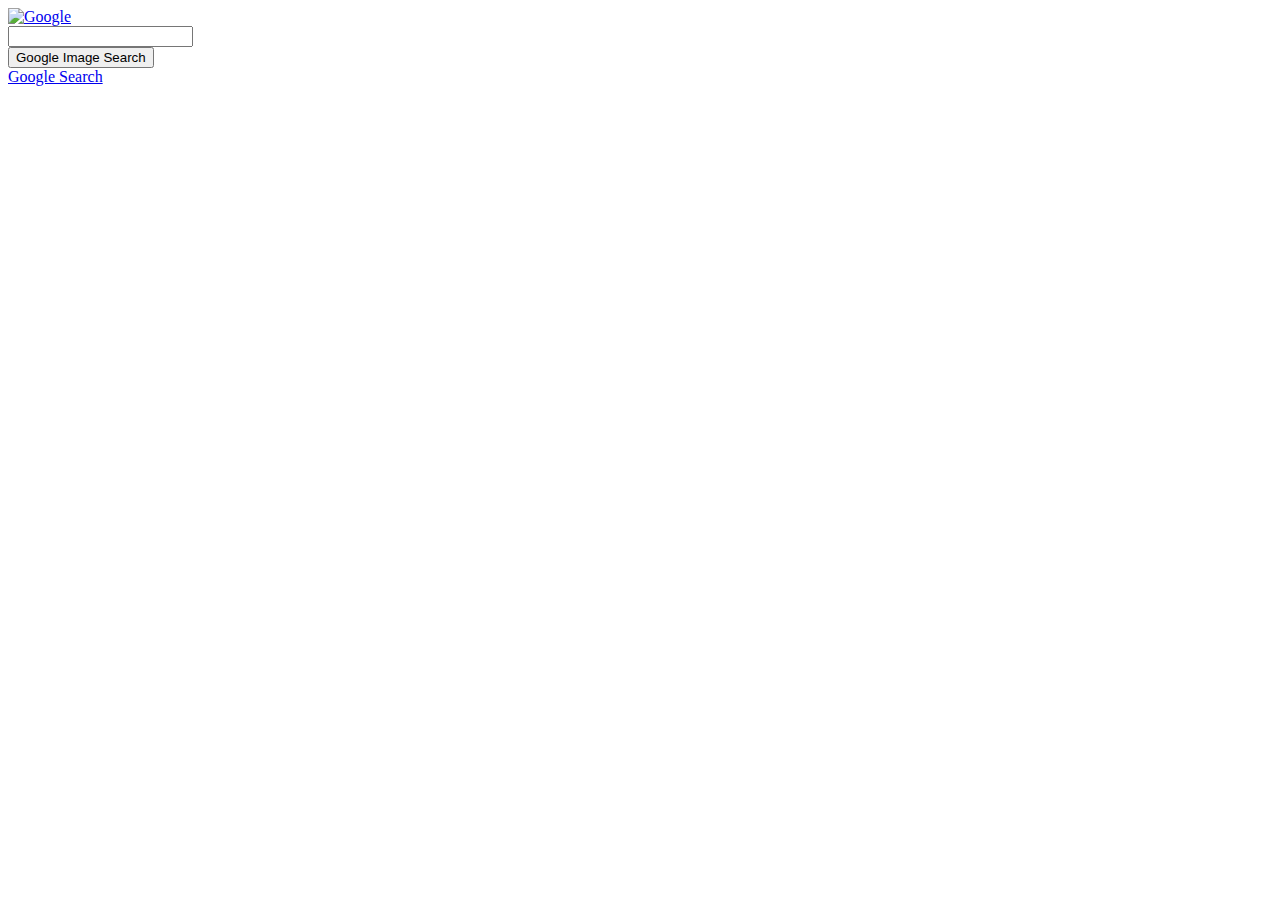
==== Img search.html @ 067d94eb "Create Img search.html" ====
<!DOCTYPE html>
<html lang="en">
    <head>
        <title>Google Search</title>
        <link rel="stylesheet" href="https://stackpath.bootstrapcdn.com/bootstrap/4.5.0/css/bootstrap.min.css" integrity="sha384-9aIt2nRpC12Uk9gS9baDl411NQApFmC26EwAOH8WgZl5MYYxFfc+NcPb1dKGj7Sk" crossorigin="anonymous">
        <link rel="stylesheet" href="styles.css">
        <meta name="viewport" content="width=device-width, initial-scale=1.0">
    </head>

    <body>
        <div class="logo1">
            <a href="#">
            <img alt="Google" src="https://i.imgur.com/bxO22iG.png">
            </a>
        </div>

        <form class="center" action="https://google.com/search">
            <input type="text" name="q" class="text"> 
            <input type="hidden" name="tbm" value="isch">

            <div>
                <input type="submit" value="Google Image Search" class="button">
            </div>
        </form>

        <div class="topright">
            <a href="index.html">Google Search</a>
    </body>
</html>
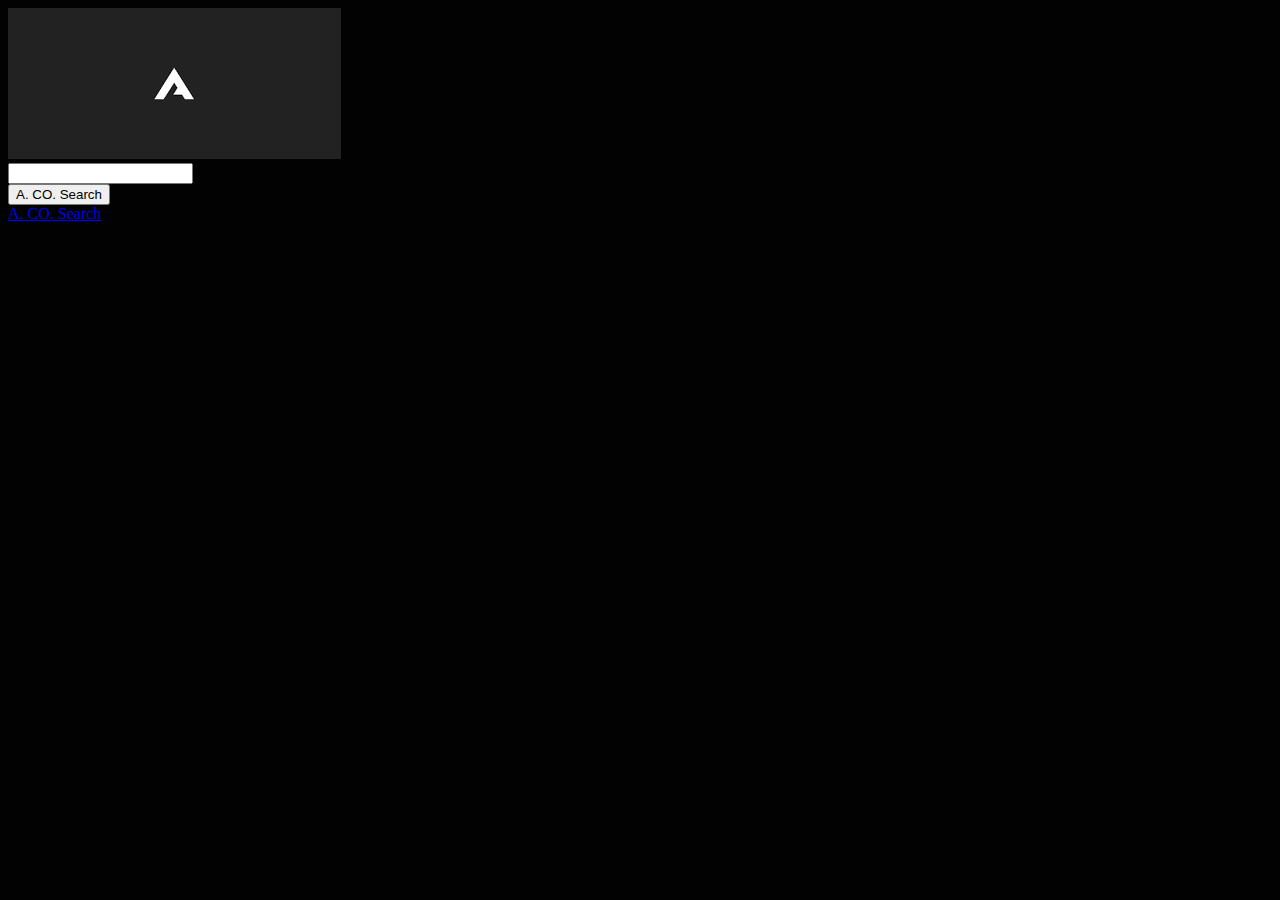
==== commit e533f15a: "Update Img search.html" ====
--- a/Img search.html
+++ b/Img search.html
@@ -1,16 +1,16 @@
 <!DOCTYPE html>
 <html lang="en">
     <head>
-        <title>Google Search</title>
+        <title>A. CO. Search</title>
         <link rel="stylesheet" href="https://stackpath.bootstrapcdn.com/bootstrap/4.5.0/css/bootstrap.min.css" integrity="sha384-9aIt2nRpC12Uk9gS9baDl411NQApFmC26EwAOH8WgZl5MYYxFfc+NcPb1dKGj7Sk" crossorigin="anonymous">
         <link rel="stylesheet" href="styles.css">
         <meta name="viewport" content="width=device-width, initial-scale=1.0">
     </head>
 
-    <body>
+    <body style="background-color: #020202">
         <div class="logo1">
             <a href="#">
-            <img alt="Google" src="https://i.imgur.com/bxO22iG.png">
+            <img alt="Google" src="[data-uri]">
             </a>
         </div>
 
@@ -18,12 +18,12 @@
             <input type="text" name="q" class="text"> 
             <input type="hidden" name="tbm" value="isch">
 
-            <div>
-                <input type="submit" value="Google Image Search" class="button">
+            <div class="belowcenter">
+                <input type="submit" value="A. CO. Search" class="button">
             </div>
         </form>
 
         <div class="topright">
-            <a href="index.html">Google Search</a>
+            <a href="index.html">A. CO. Search</a>
     </body>
 </html>
